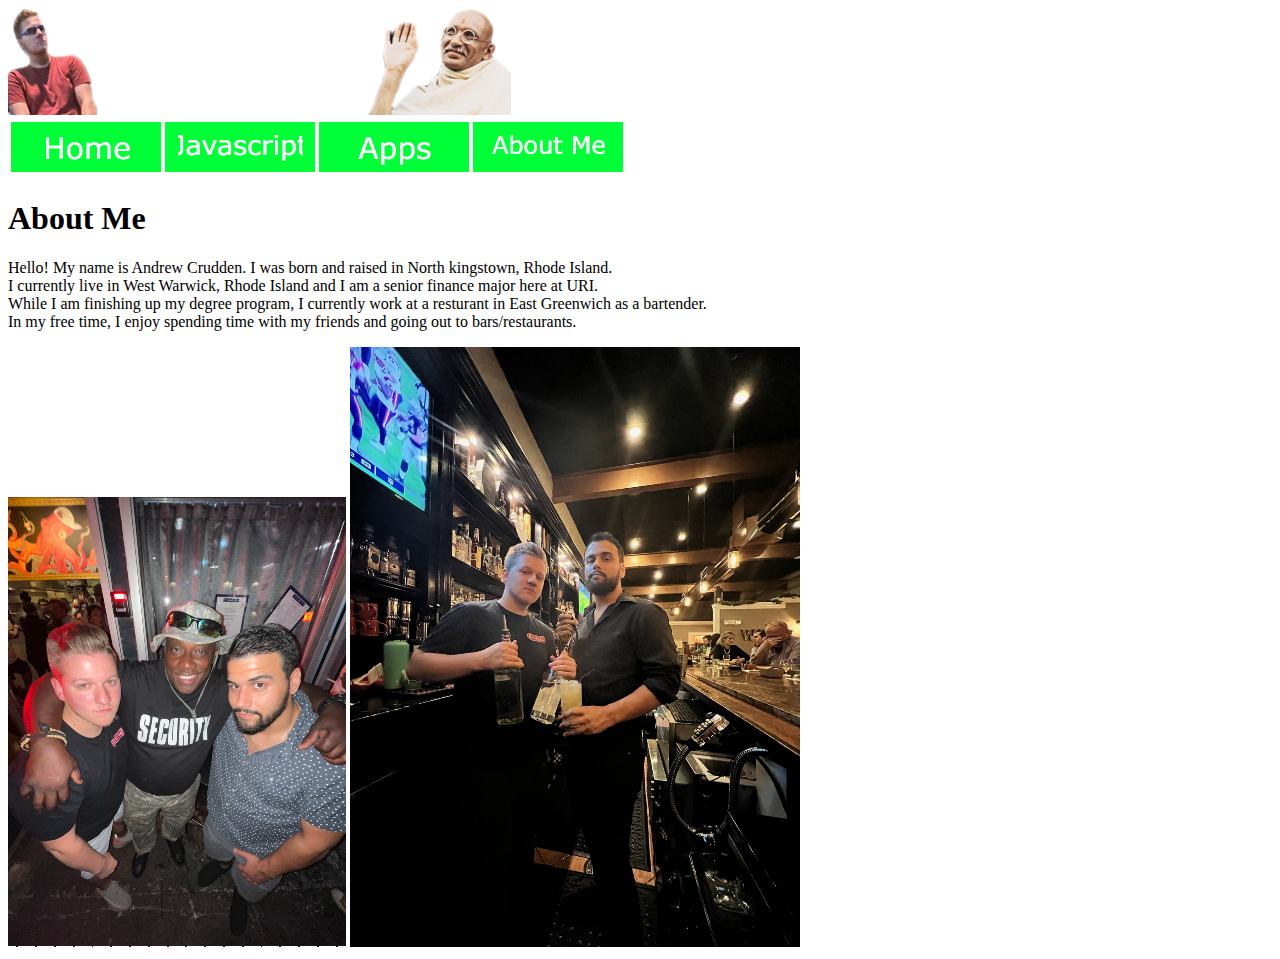
==== about.html @ f186a64e "Update about.html" ====
<!DOCTYPE html>
<html>
    <head>
        <meta charset="utf-8">
        <title>Andrew's Information Page</title>
    </head>
    <body>
    <img src="myBanner.png">
        <table>
            <thead>
                <tr>
                    <th><a href="https://ac4three.github.io/"><img src="Home.png"></a></th>
                    <th><a href="https://ac4three.github.io/javascripts.html"><img src="Javascript.png"></a></th>
                    <th><a href="https://ac4three.github.io/apps.html"><img src="Apps.png"></a></th>
                    <th><a href="https://ac4three.github.io/about.html"><img src="AboutMe.png"></a></th>
                </tr>
            </thead>
        </table>
      <h1><strong>About Me</strong></h1>
        <p>Hello! My name is Andrew Crudden. I was born and raised in North kingstown, Rhode Island.<br>
            I currently live in West Warwick, Rhode Island and I am a senior finance major here at URI.<br>
            While I am finishing up my degree program, I currently work at a resturant in East Greenwich as a bartender.<br>
            In my free time, I enjoy spending time with my friends and going out to bars/restaurants.<br>
            </p>
            <img src="Me1.png">
            <img src="Me2.png">
            </body>
</html>
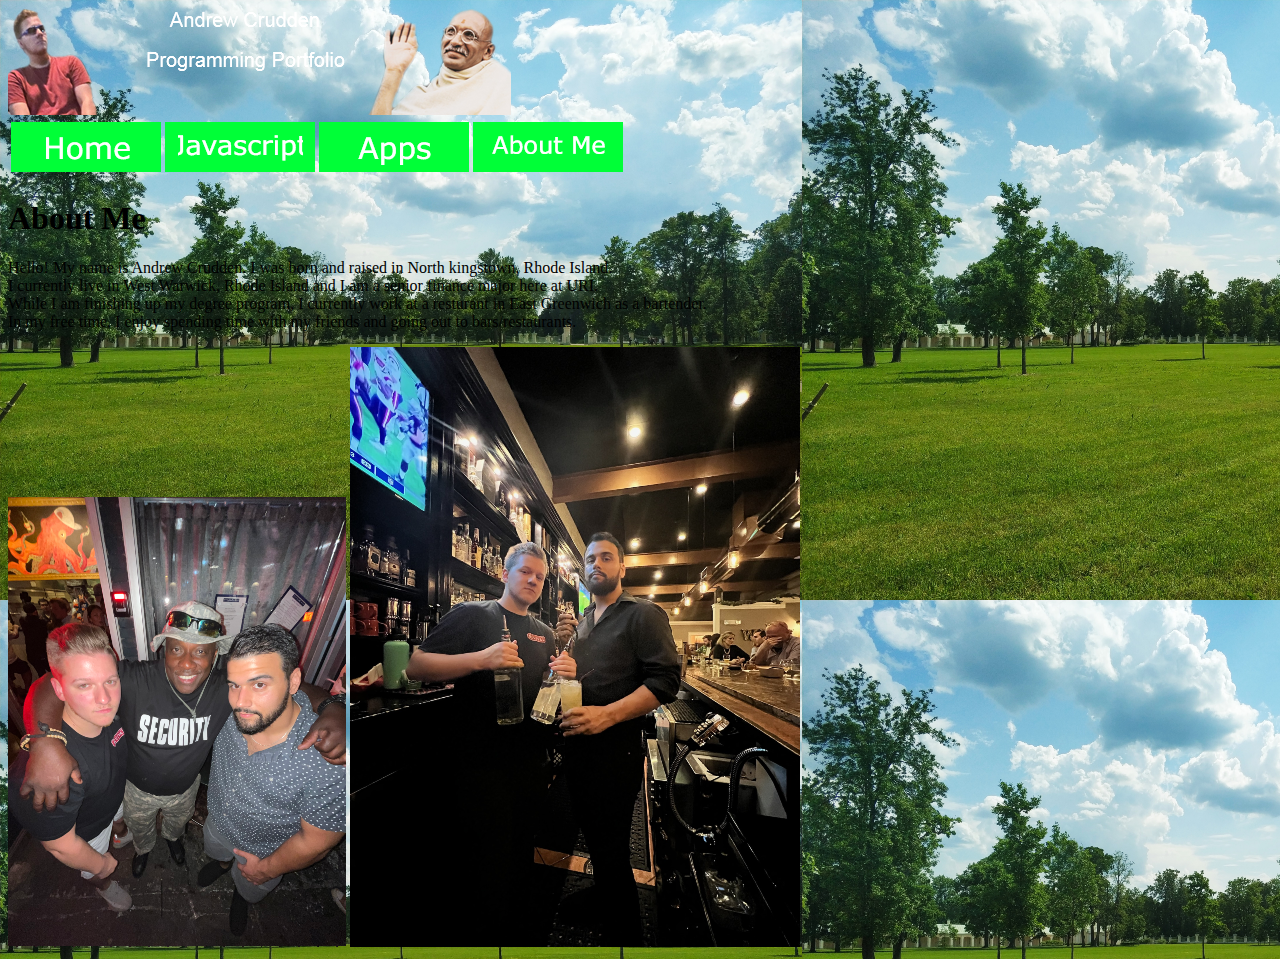
==== commit cd7a05c7: "Update about.html" ====
--- a/about.html
+++ b/about.html
@@ -6,6 +6,12 @@
     </head>
     <body>
     <img src="myBanner.png">
+        <style>
+            body
+                {
+                    background-image:url(myBackground.png)
+            }
+        </style>
         <table>
             <thead>
                 <tr>
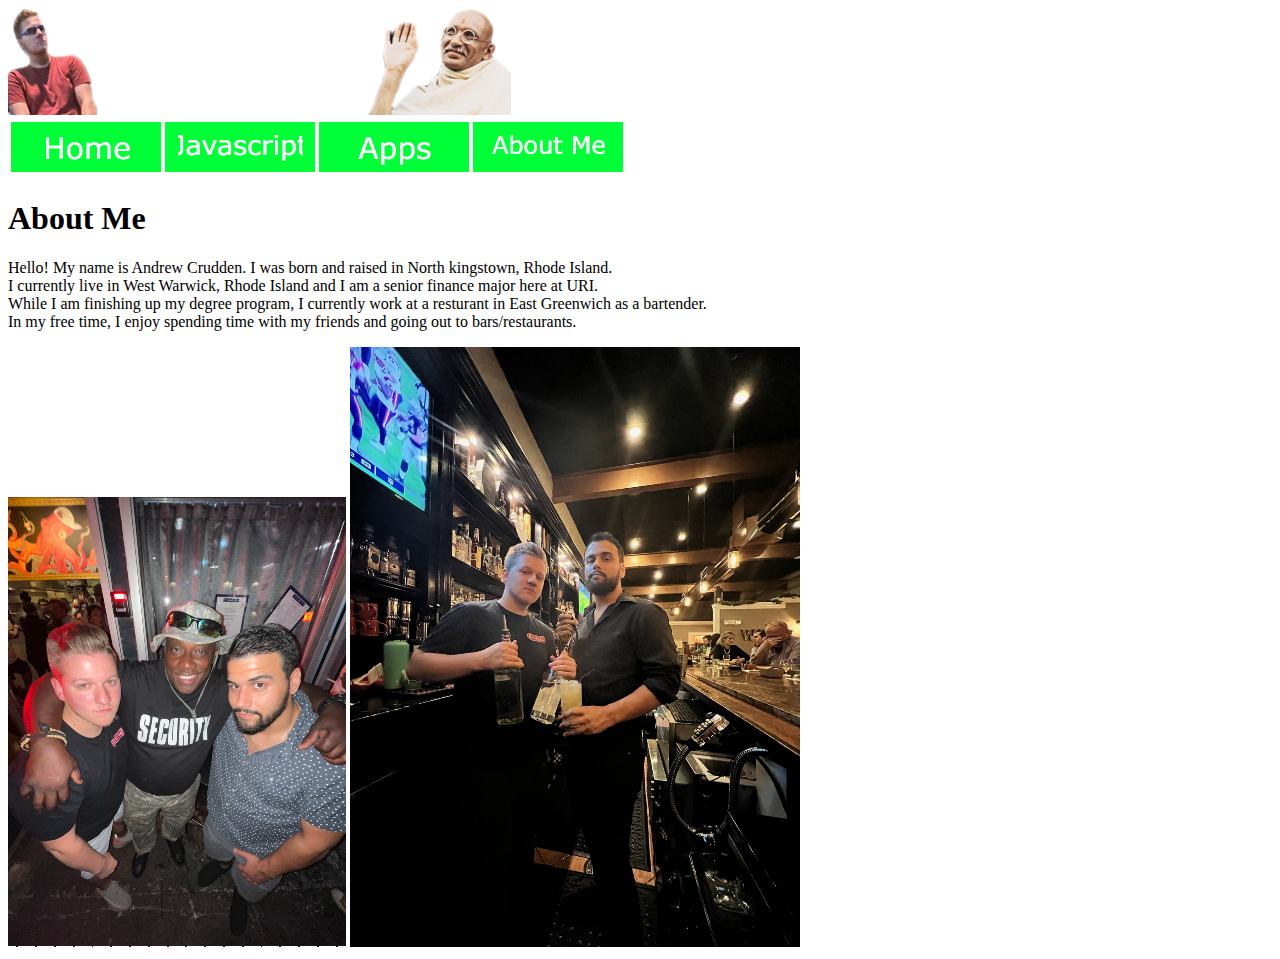
==== commit ee3c11eb: "Update about.html" ====
--- a/about.html
+++ b/about.html
@@ -7,9 +7,10 @@
     <body>
     <img src="myBanner.png">
         <style>
-            body
-                {
-                    background-image:url(myBackground.png)
+            body {
+                background-image: url("myBackground.png")
+             h2 {
+                 color: rgb(255, 255, 255)
             }
         </style>
         <table>
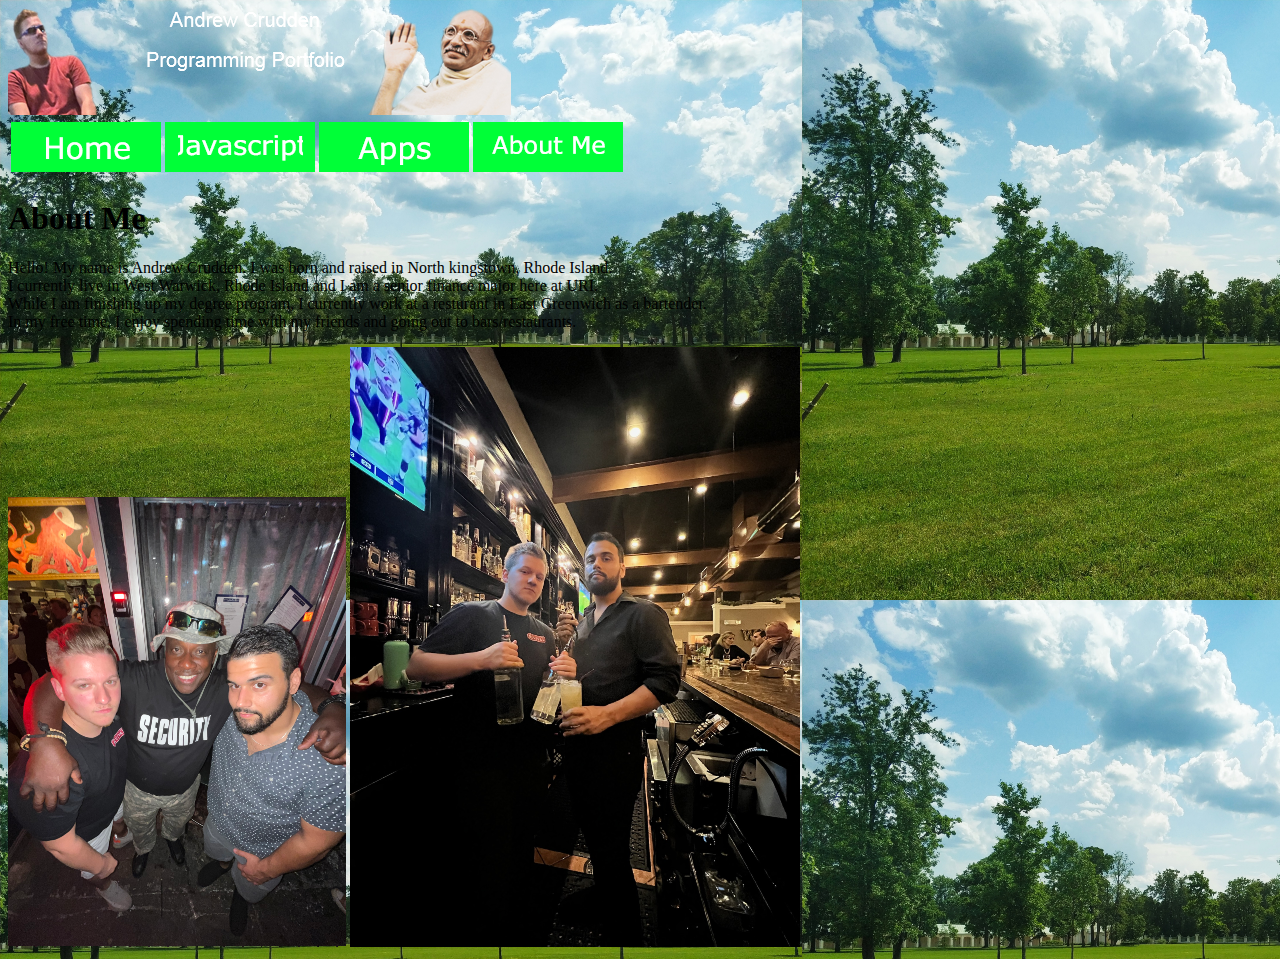
==== commit 58038e52: "Update about.html" ====
--- a/about.html
+++ b/about.html
@@ -9,8 +9,6 @@
         <style>
             body {
                 background-image: url("myBackground.png")
-             h2 {
-                 color: rgb(255, 255, 255)
             }
         </style>
         <table>
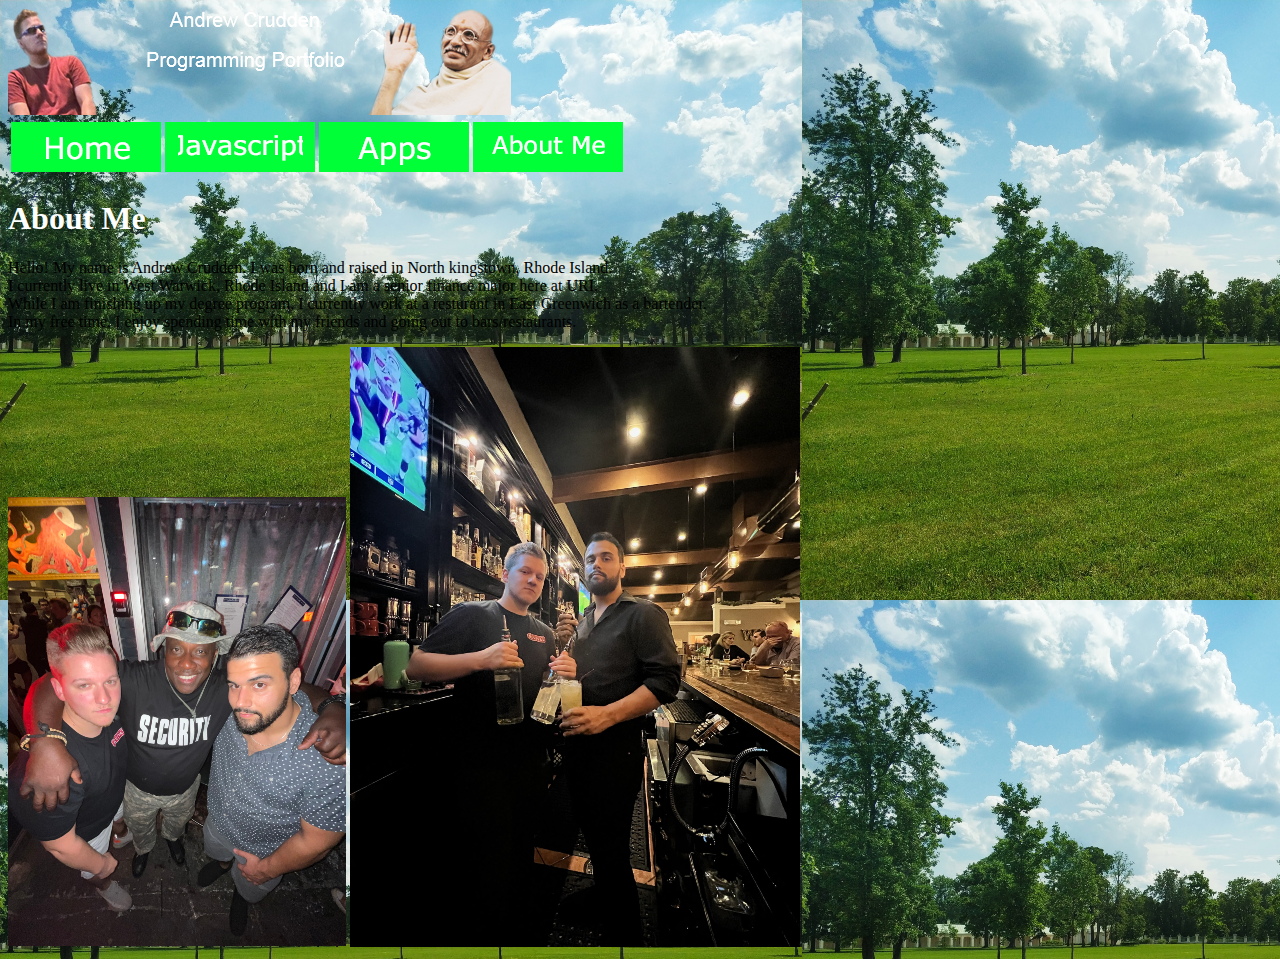
==== commit 67e29604: "Update about.html" ====
--- a/about.html
+++ b/about.html
@@ -9,6 +9,9 @@
         <style>
             body {
                 background-image: url("myBackground.png")
+            }
+            h1 {
+                color:white;
             }
         </style>
         <table>
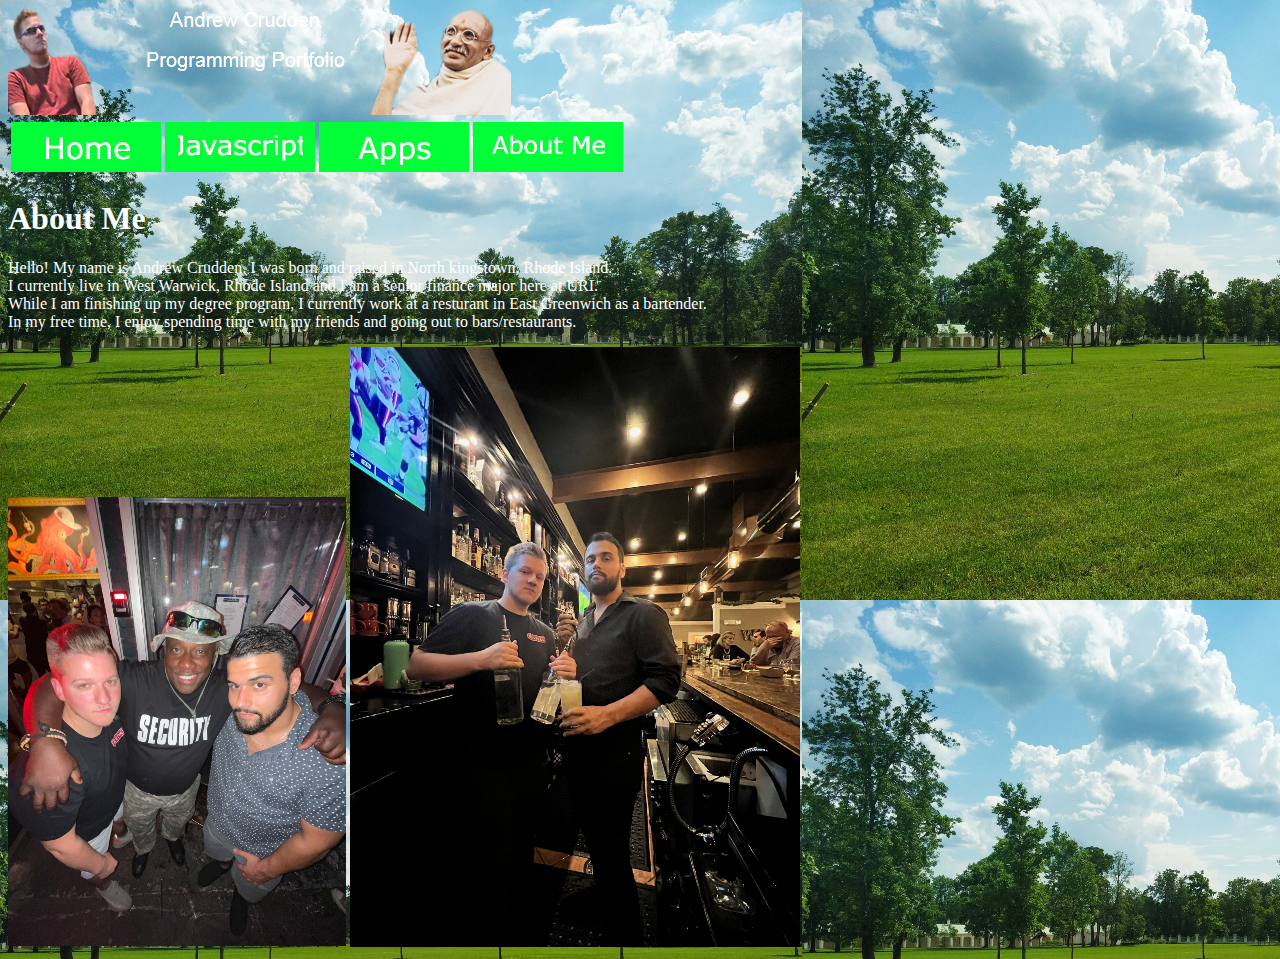
==== commit 3d73cbad: "Update about.html" ====
--- a/about.html
+++ b/about.html
@@ -11,6 +11,9 @@
                 background-image: url("myBackground.png")
             }
             h1 {
+                color:white;
+            }
+            p {
                 color:white;
             }
         </style>
